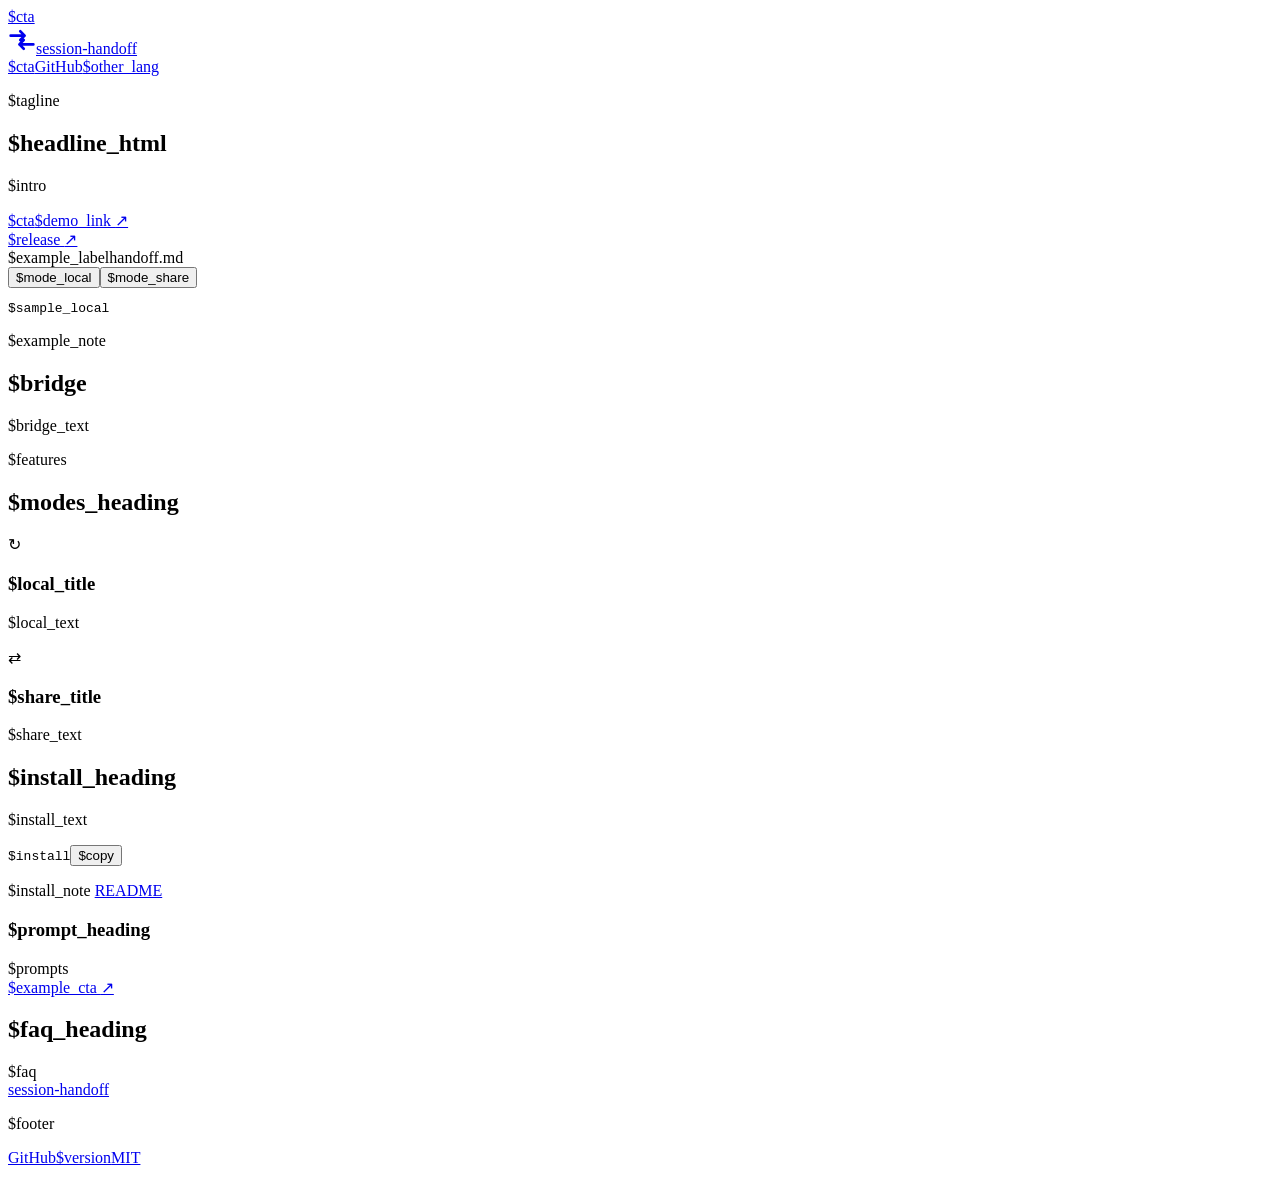
==== site/index.html @ df15d0a3 "feat: add bilingual launch website and portable installation" ====
<!doctype html>
<html lang="$lang">
<head>
<meta charset="utf-8"><meta name="viewport" content="width=device-width, initial-scale=1">
<title>session-handoff — $title</title><meta name="description" content="$description">
<link rel="canonical" href="$page_url"><link rel="alternate" hreflang="en" href="$home"><link rel="alternate" hreflang="zh-CN" href="${home}zh/"><link rel="alternate" hreflang="x-default" href="$home">
<meta property="og:type" content="website"><meta property="og:title" content="session-handoff — $title"><meta property="og:description" content="$description"><meta property="og:url" content="$page_url"><meta property="og:image" content="${home}assets/social.png"><meta property="og:image:width" content="1200"><meta property="og:image:height" content="630"><meta name="twitter:card" content="summary_large_image">
<meta name="theme-color" content="#eef1fa"><link rel="icon" href="${assets}favicon.svg" type="image/svg+xml"><link rel="stylesheet" href="${assets}style.css"><script src="${assets}app.js" defer></script>
<script type="application/ld+json">$schema</script>
</head>
<body data-copied="$copied" data-copy-failed="$copy_failed">
<a class="skip" href="#main">$cta</a>
<header class="wrap nav"><a class="brand" href="$local_home" aria-label="session-handoff home"><svg width="28" height="28" viewBox="0 0 32 32" aria-hidden="true"><path d="M3 11h16l-5-5m5 5-5 5M29 21H13l5-5m-5 5 5 5" fill="none" stroke="currentColor" stroke-width="3" stroke-linecap="round" stroke-linejoin="round"/></svg>session-handoff</a><nav aria-label="Primary"><a href="#install">$cta</a><a href="$repo">GitHub</a><a class="language" href="$other_path" lang="$other_lang_code">$other_lang</a></nav></header>
<main id="main">
<section class="wrap hero"><div class="hero-copy"><p class="small-note">$tagline</p><h1>$headline_html</h1><p class="intro">$intro</p><div class="actions"><a class="button primary" href="#install">$cta</a><a class="text-link" href="#handoff">$demo_link <span aria-hidden="true">↗</span></a></div><a class="release-link" href="$repo/releases/tag/$version">$release <span aria-hidden="true">↗</span></a></div>
<div class="handoff-sheet" id="handoff"><div class="sheet-top"><span class="sheet-dot" aria-hidden="true"></span><span>$example_label</span><span class="sheet-file" aria-hidden="true">handoff.md</span></div><div class="mode-switch" role="group" aria-label="$example_label"><button type="button" data-mode="local" aria-pressed="true">$mode_local</button><button type="button" data-mode="share" aria-pressed="false">$mode_share</button></div><pre class="sample" id="sample-local">$sample_local</pre><pre class="sample" id="sample-share" hidden>$sample_share</pre><p class="sheet-note">$example_note</p></div></section>
<section class="bridge"><div class="wrap"><h2>$bridge</h2><p>$bridge_text</p><div class="features">$features</div></div></section>
<section class="wrap modes"><h2>$modes_heading</h2><div class="mode-columns"><article><div class="mode-symbol" aria-hidden="true">↻</div><h3>$local_title</h3><p>$local_text</p></article><article><div class="mode-symbol" aria-hidden="true">⇄</div><h3>$share_title</h3><p>$share_text</p></article></div></section>
<section class="installation" id="install"><div class="wrap"><div class="install-heading"><h2>$install_heading</h2><p>$install_text</p></div><div class="command"><code id="install-command">$install</code><button type="button" data-copy="install-command">$copy</button></div><p class="install-note">$install_note <a href="$repo#manual-codex-installation">README</a></p><h3 class="prompt-heading">$prompt_heading</h3><div class="prompts">$prompts</div><a class="example-link" href="$repo/blob/main/examples/shared-handoff.md">$example_cta <span aria-hidden="true">↗</span></a></div></section>
<section class="wrap faq"><h2>$faq_heading</h2>$faq</section>
</main>
<footer class="wrap"><a class="brand" href="$local_home">session-handoff</a><p>$footer</p><div><a href="$repo">GitHub</a><a href="$repo/releases/tag/$version">$version</a><a href="$repo/blob/main/LICENSE">MIT</a></div></footer><p class="sr-only" role="status" aria-live="polite" id="copy-status"></p>
</body></html>
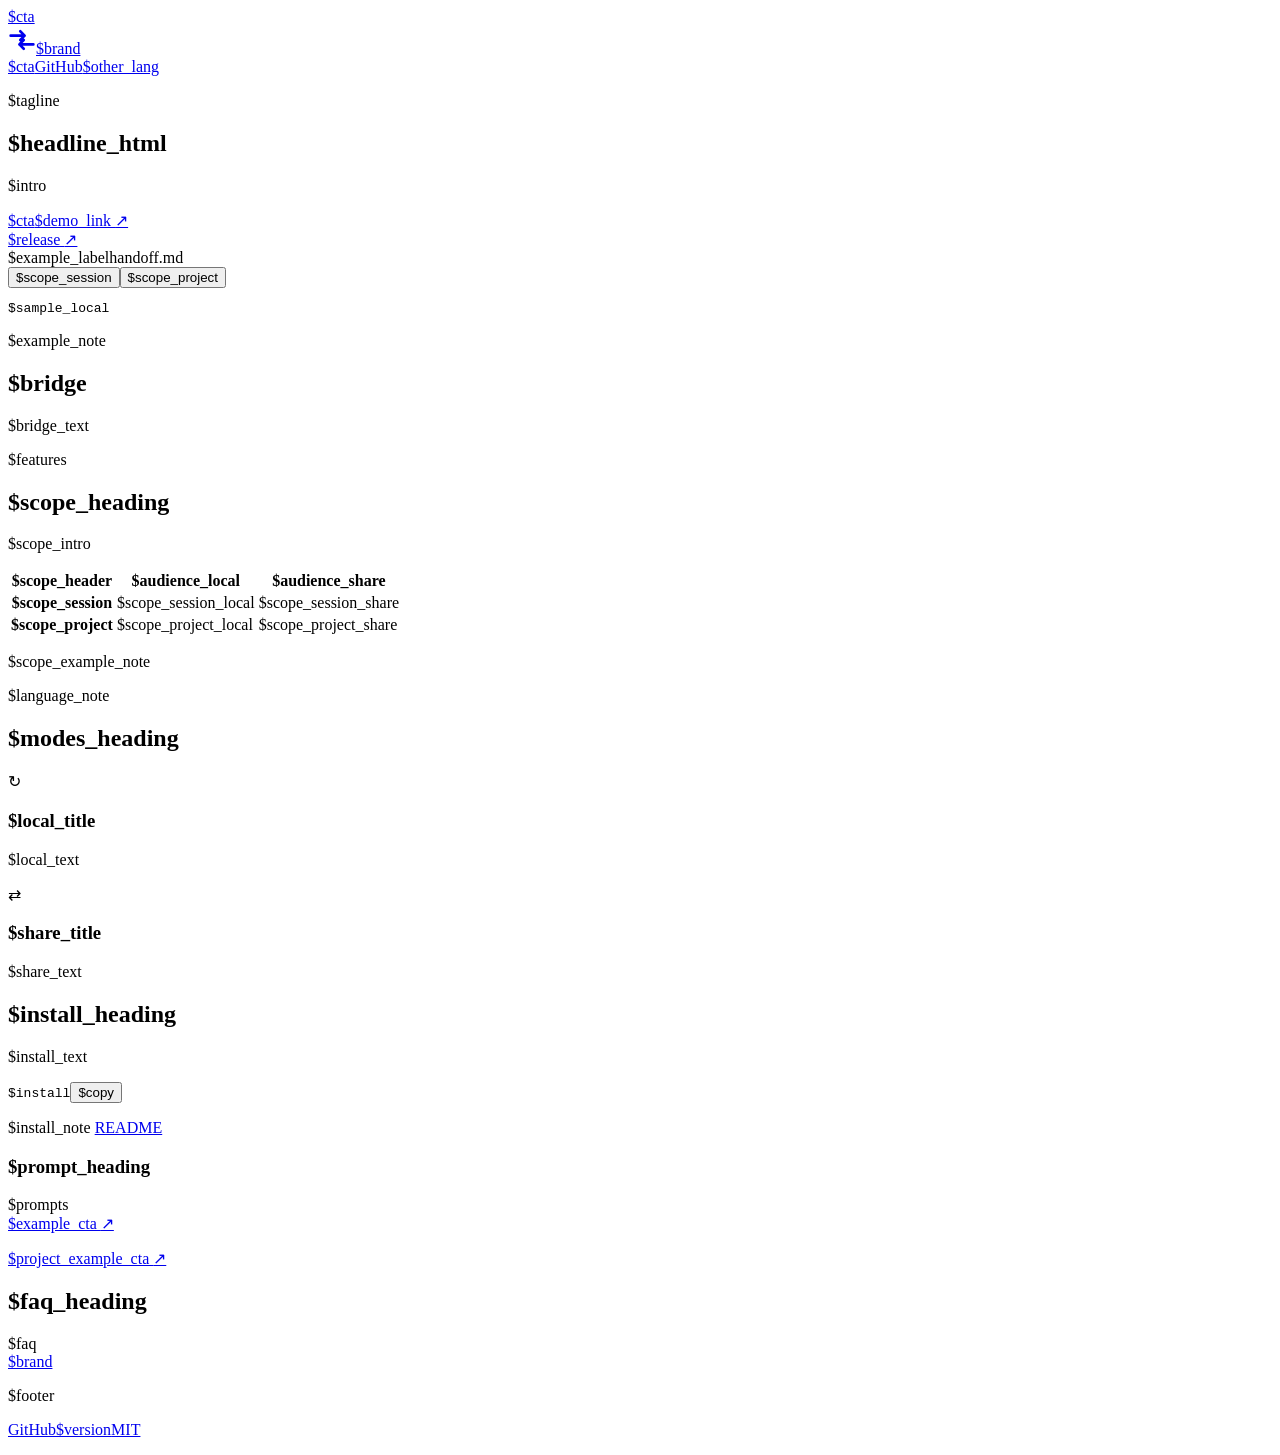
==== commit 0127b54e: "feat: support project handoffs and match the request language" ====
--- a/site/index.html
+++ b/site/index.html
@@ -1,23 +1,181 @@
 <!doctype html>
 <html lang="$lang">
-<head>
-<meta charset="utf-8"><meta name="viewport" content="width=device-width, initial-scale=1">
-<title>session-handoff — $title</title><meta name="description" content="$description">
-<link rel="canonical" href="$page_url"><link rel="alternate" hreflang="en" href="$home"><link rel="alternate" hreflang="zh-CN" href="${home}zh/"><link rel="alternate" hreflang="x-default" href="$home">
-<meta property="og:type" content="website"><meta property="og:title" content="session-handoff — $title"><meta property="og:description" content="$description"><meta property="og:url" content="$page_url"><meta property="og:image" content="${home}assets/social.png"><meta property="og:image:width" content="1200"><meta property="og:image:height" content="630"><meta name="twitter:card" content="summary_large_image">
-<meta name="theme-color" content="#eef1fa"><link rel="icon" href="${assets}favicon.svg" type="image/svg+xml"><link rel="stylesheet" href="${assets}style.css"><script src="${assets}app.js" defer></script>
-<script type="application/ld+json">$schema</script>
-</head>
-<body data-copied="$copied" data-copy-failed="$copy_failed">
-<a class="skip" href="#main">$cta</a>
-<header class="wrap nav"><a class="brand" href="$local_home" aria-label="session-handoff home"><svg width="28" height="28" viewBox="0 0 32 32" aria-hidden="true"><path d="M3 11h16l-5-5m5 5-5 5M29 21H13l5-5m-5 5 5 5" fill="none" stroke="currentColor" stroke-width="3" stroke-linecap="round" stroke-linejoin="round"/></svg>session-handoff</a><nav aria-label="Primary"><a href="#install">$cta</a><a href="$repo">GitHub</a><a class="language" href="$other_path" lang="$other_lang_code">$other_lang</a></nav></header>
-<main id="main">
-<section class="wrap hero"><div class="hero-copy"><p class="small-note">$tagline</p><h1>$headline_html</h1><p class="intro">$intro</p><div class="actions"><a class="button primary" href="#install">$cta</a><a class="text-link" href="#handoff">$demo_link <span aria-hidden="true">↗</span></a></div><a class="release-link" href="$repo/releases/tag/$version">$release <span aria-hidden="true">↗</span></a></div>
-<div class="handoff-sheet" id="handoff"><div class="sheet-top"><span class="sheet-dot" aria-hidden="true"></span><span>$example_label</span><span class="sheet-file" aria-hidden="true">handoff.md</span></div><div class="mode-switch" role="group" aria-label="$example_label"><button type="button" data-mode="local" aria-pressed="true">$mode_local</button><button type="button" data-mode="share" aria-pressed="false">$mode_share</button></div><pre class="sample" id="sample-local">$sample_local</pre><pre class="sample" id="sample-share" hidden>$sample_share</pre><p class="sheet-note">$example_note</p></div></section>
-<section class="bridge"><div class="wrap"><h2>$bridge</h2><p>$bridge_text</p><div class="features">$features</div></div></section>
-<section class="wrap modes"><h2>$modes_heading</h2><div class="mode-columns"><article><div class="mode-symbol" aria-hidden="true">↻</div><h3>$local_title</h3><p>$local_text</p></article><article><div class="mode-symbol" aria-hidden="true">⇄</div><h3>$share_title</h3><p>$share_text</p></article></div></section>
-<section class="installation" id="install"><div class="wrap"><div class="install-heading"><h2>$install_heading</h2><p>$install_text</p></div><div class="command"><code id="install-command">$install</code><button type="button" data-copy="install-command">$copy</button></div><p class="install-note">$install_note <a href="$repo#manual-codex-installation">README</a></p><h3 class="prompt-heading">$prompt_heading</h3><div class="prompts">$prompts</div><a class="example-link" href="$repo/blob/main/examples/shared-handoff.md">$example_cta <span aria-hidden="true">↗</span></a></div></section>
-<section class="wrap faq"><h2>$faq_heading</h2>$faq</section>
-</main>
-<footer class="wrap"><a class="brand" href="$local_home">session-handoff</a><p>$footer</p><div><a href="$repo">GitHub</a><a href="$repo/releases/tag/$version">$version</a><a href="$repo/blob/main/LICENSE">MIT</a></div></footer><p class="sr-only" role="status" aria-live="polite" id="copy-status"></p>
-</body></html>
+  <head>
+    <meta charset="utf-8" />
+    <meta name="viewport" content="width=device-width, initial-scale=1" />
+    <title>$brand — $title</title>
+    <meta name="description" content="$description" />
+    <link rel="canonical" href="$page_url" />
+    <link rel="alternate" hreflang="en" href="$home" />
+    <link rel="alternate" hreflang="zh-CN" href="${home}zh/" />
+    <link rel="alternate" hreflang="x-default" href="$home" />
+    <meta property="og:type" content="website" />
+    <meta property="og:title" content="$brand — $title" />
+    <meta property="og:description" content="$description" />
+    <meta property="og:url" content="$page_url" />
+    <meta property="og:image" content="${home}assets/social.png" />
+    <meta property="og:image:width" content="1200" />
+    <meta property="og:image:height" content="630" />
+    <meta name="twitter:card" content="summary_large_image" />
+    <meta name="theme-color" content="#eef1fa" />
+    <link rel="icon" href="${assets}favicon.svg" type="image/svg+xml" />
+    <link rel="stylesheet" href="${assets}style.css" />
+    <script src="${assets}app.js" defer></script>
+    <script type="application/ld+json">
+      $schema
+    </script>
+  </head>
+  <body data-copied="$copied" data-copy-failed="$copy_failed">
+    <a class="skip" href="#main">$cta</a>
+    <header class="wrap nav">
+      <a class="brand" href="$local_home" aria-label="Handoff Skill home"
+        ><svg width="28" height="28" viewBox="0 0 32 32" aria-hidden="true">
+          <path
+            d="M3 11h16l-5-5m5 5-5 5M29 21H13l5-5m-5 5 5 5"
+            fill="none"
+            stroke="currentColor"
+            stroke-width="3"
+            stroke-linecap="round"
+            stroke-linejoin="round"
+          /></svg
+        >$brand</a
+      >
+      <nav aria-label="Primary">
+        <a href="#install">$cta</a><a href="$repo">GitHub</a
+        ><a class="language" href="$other_path" lang="$other_lang_code"
+          >$other_lang</a
+        >
+      </nav>
+    </header>
+    <main id="main">
+      <section class="wrap hero">
+        <div class="hero-copy">
+          <p class="small-note">$tagline</p>
+          <h1>$headline_html</h1>
+          <p class="intro">$intro</p>
+          <div class="actions">
+            <a class="button primary" href="#install">$cta</a
+            ><a class="text-link" href="#handoff"
+              >$demo_link <span aria-hidden="true">↗</span></a
+            >
+          </div>
+          <a class="release-link" href="$repo/releases/tag/$version"
+            >$release <span aria-hidden="true">↗</span></a
+          >
+        </div>
+        <div class="handoff-sheet" id="handoff">
+          <div class="sheet-top">
+            <span class="sheet-dot" aria-hidden="true"></span
+            ><span>$example_label</span
+            ><span class="sheet-file" aria-hidden="true">handoff.md</span>
+          </div>
+          <div class="mode-switch" role="group" aria-label="$example_label">
+            <button type="button" data-mode="session" aria-pressed="true">
+              $scope_session</button
+            ><button type="button" data-mode="project" aria-pressed="false">
+              $scope_project
+            </button>
+          </div>
+          <pre class="sample" id="sample-session">$sample_local</pre>
+          <pre class="sample" id="sample-project" hidden>$sample_project</pre>
+          <p class="sheet-note">$example_note</p>
+        </div>
+      </section>
+      <section class="bridge">
+        <div class="wrap">
+          <h2>$bridge</h2>
+          <p>$bridge_text</p>
+          <div class="features">$features</div>
+        </div>
+      </section>
+      <section class="wrap scopes">
+        <h2>$scope_heading</h2>
+        <p>$scope_intro</p>
+        <div class="scope-table">
+          <table>
+            <thead>
+              <tr>
+                <th scope="col">$scope_header</th>
+                <th scope="col">$audience_local</th>
+                <th scope="col">$audience_share</th>
+              </tr>
+            </thead>
+            <tbody>
+              <tr>
+                <th scope="row">$scope_session</th>
+                <td>$scope_session_local</td>
+                <td>$scope_session_share</td>
+              </tr>
+              <tr>
+                <th scope="row">$scope_project</th>
+                <td>$scope_project_local</td>
+                <td>$scope_project_share</td>
+              </tr>
+            </tbody>
+          </table>
+        </div>
+        <p>$scope_example_note</p>
+        <p>$language_note</p>
+      </section>
+      <section class="wrap modes">
+        <h2>$modes_heading</h2>
+        <div class="mode-columns">
+          <article>
+            <div class="mode-symbol" aria-hidden="true">↻</div>
+            <h3>$local_title</h3>
+            <p>$local_text</p>
+          </article>
+          <article>
+            <div class="mode-symbol" aria-hidden="true">⇄</div>
+            <h3>$share_title</h3>
+            <p>$share_text</p>
+          </article>
+        </div>
+      </section>
+      <section class="installation" id="install">
+        <div class="wrap">
+          <div class="install-heading">
+            <h2>$install_heading</h2>
+            <p>$install_text</p>
+          </div>
+          <div class="command">
+            <code id="install-command">$install</code
+            ><button type="button" data-copy="install-command">$copy</button>
+          </div>
+          <p class="install-note">
+            $install_note <a href="$repo#manual-codex-installation">README</a>
+          </p>
+          <h3 class="prompt-heading">$prompt_heading</h3>
+          <div class="prompts">$prompts</div>
+          <a
+            class="example-link"
+            href="$repo/blob/main/examples/shared-handoff.md"
+            >$example_cta <span aria-hidden="true">↗</span></a
+          >
+          <p>
+            <a
+              class="example-link"
+              href="$repo/blob/main/examples/project-handoff.md"
+              >$project_example_cta <span aria-hidden="true">↗</span></a
+            >
+          </p>
+        </div>
+      </section>
+
+      <section class="wrap faq">
+        <h2>$faq_heading</h2>
+        $faq
+      </section>
+    </main>
+    <footer class="wrap">
+      <a class="brand" href="$local_home">$brand</a>
+      <p>$footer</p>
+      <div>
+        <a href="$repo">GitHub</a
+        ><a href="$repo/releases/tag/$version">$version</a
+        ><a href="$repo/blob/main/LICENSE">MIT</a>
+      </div>
+    </footer>
+    <p class="sr-only" role="status" aria-live="polite" id="copy-status"></p>
+  </body>
+</html>
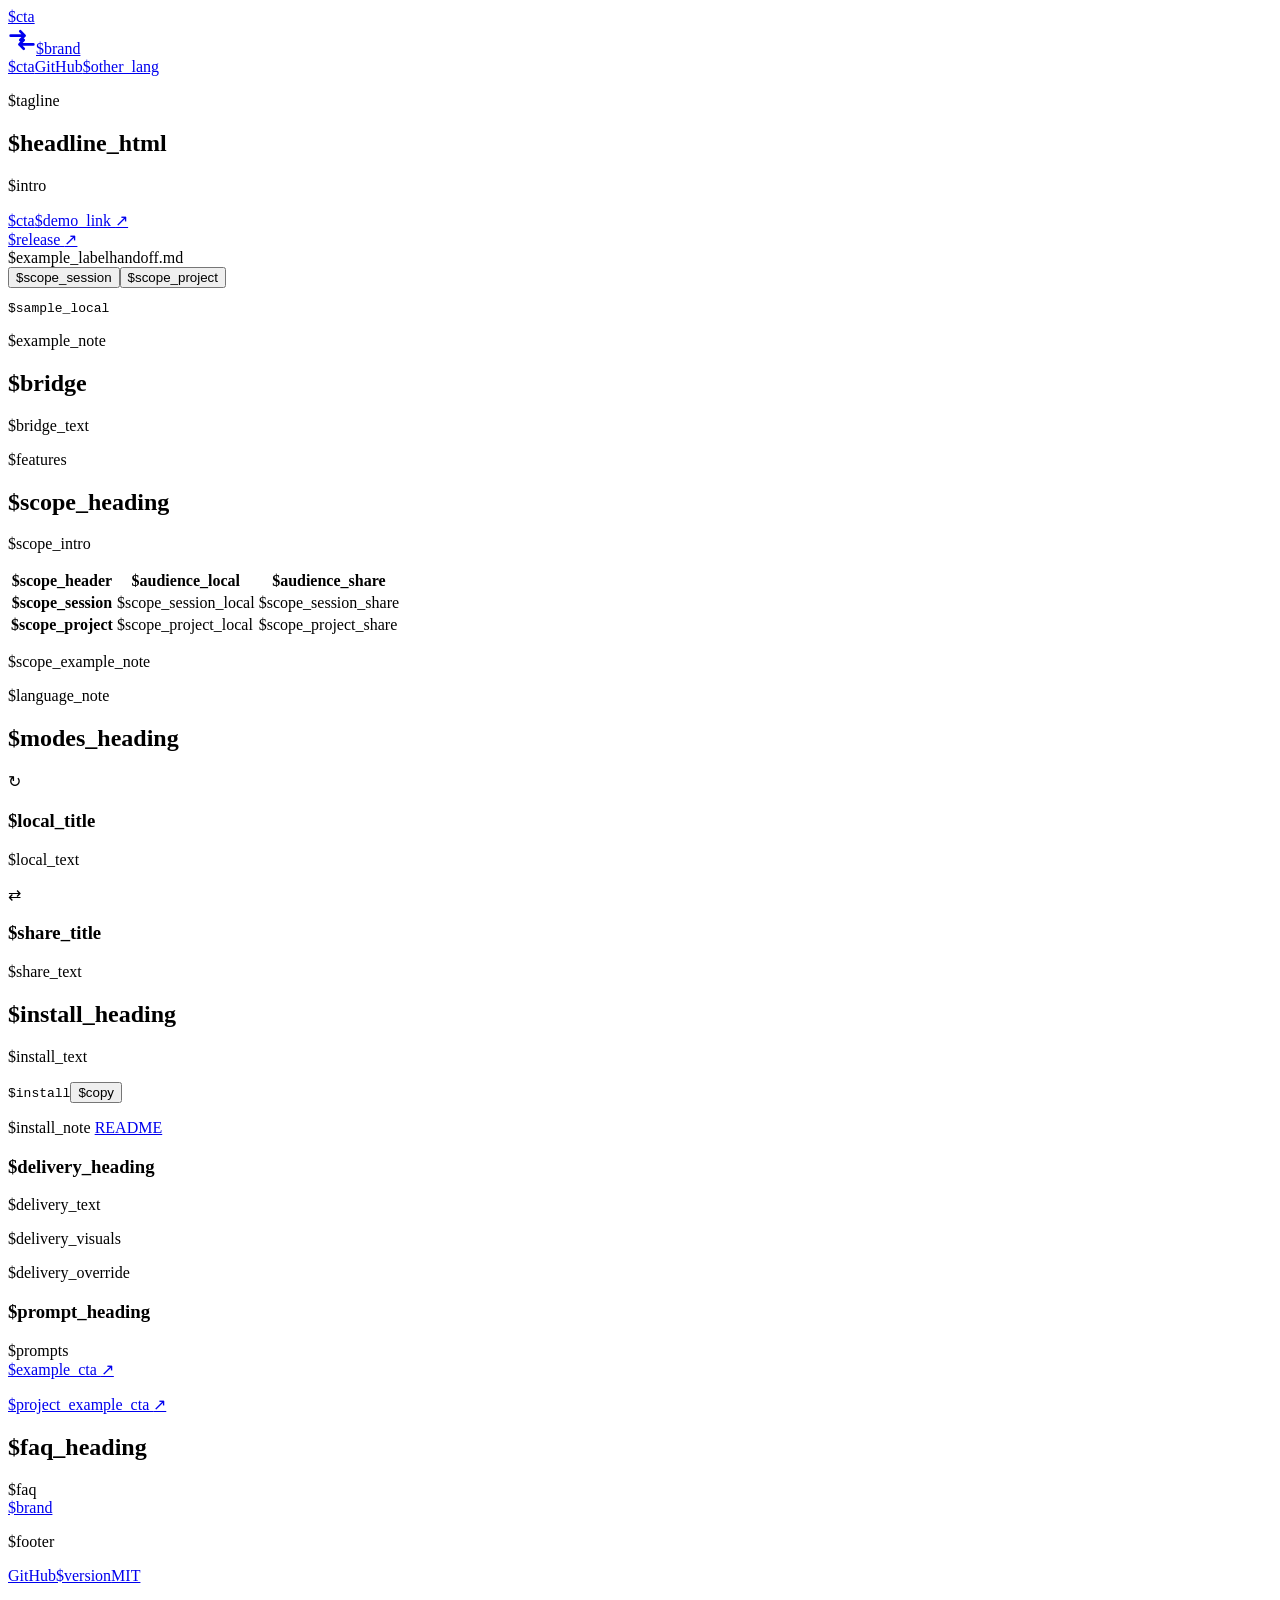
==== commit ca696281: "feat: deliver standalone HTML handoffs by default" ====
--- a/site/index.html
+++ b/site/index.html
@@ -145,6 +145,12 @@
           <p class="install-note">
             $install_note <a href="$repo#manual-codex-installation">README</a>
           </p>
+          <section class="delivery">
+            <h3>$delivery_heading</h3>
+            <p>$delivery_text</p>
+            <p>$delivery_visuals</p>
+            <p>$delivery_override</p>
+          </section>
           <h3 class="prompt-heading">$prompt_heading</h3>
           <div class="prompts">$prompts</div>
           <a
@@ -153,9 +159,7 @@
             >$example_cta <span aria-hidden="true">↗</span></a
           >
           <p>
-            <a
-              class="example-link"
-              href="$repo/blob/main/examples/project-handoff.md"
+            <a class="example-link" href="${home}examples/project-handoff.html"
               >$project_example_cta <span aria-hidden="true">↗</span></a
             >
           </p>
